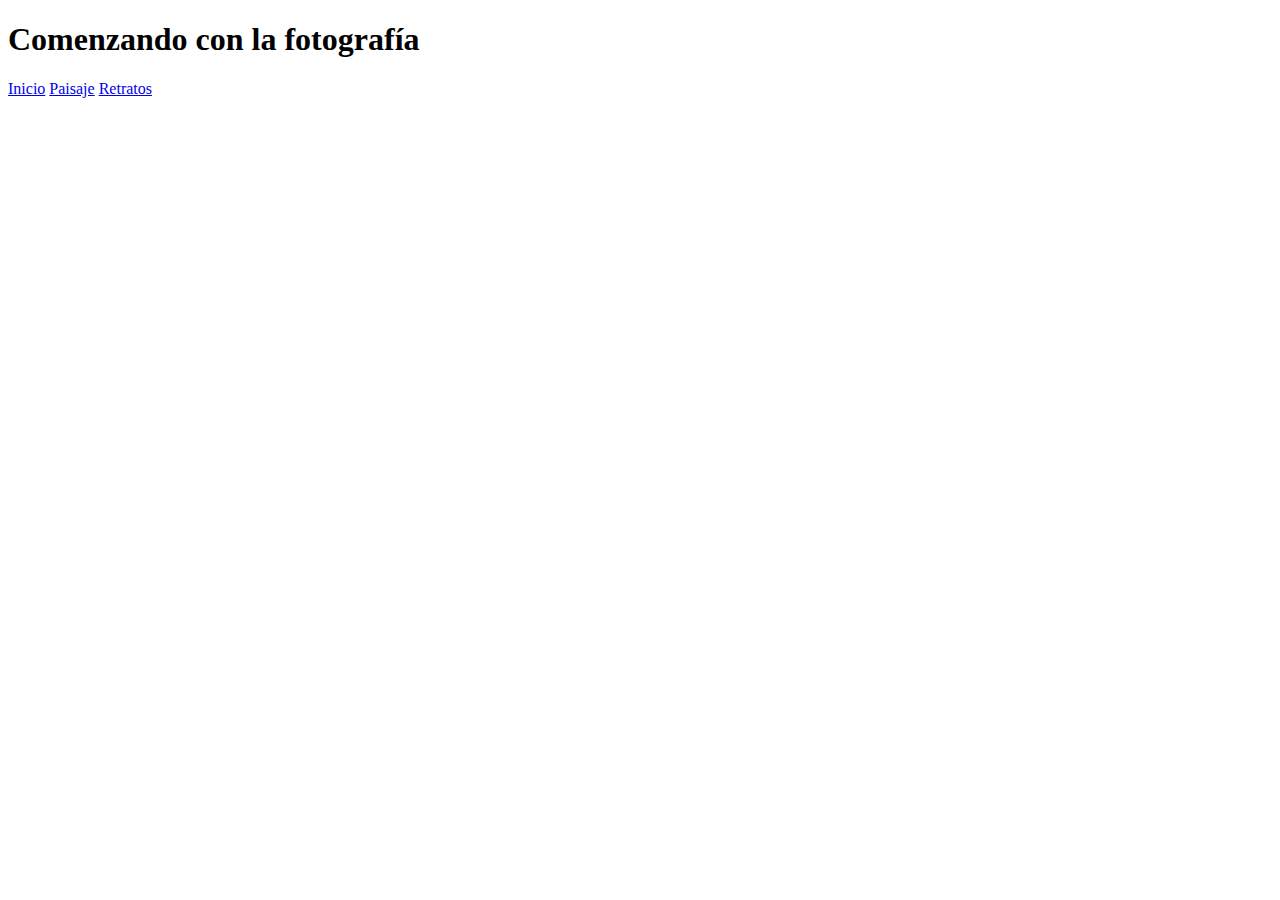
==== paisajes.html @ 9f3c2fb7 "index 70% paisajes 5%" ====
<!DOCTYPE html>
<html>
  <head>
    <meta charset="utf-8">
    <meta name="viewport" content="initial-scale=1.0, width=device, user.scalable=no">
    <link rel="stylesheet" href="css/paisajes.css">
    <link href="https://fonts.googleapis.com/css?family=Dancing+Script" rel="stylesheet">
    <title>Paisajes</title>
  </head>
  <body>
    <div class="Contenido">
    <header>
      <h1>Comenzando con la fotograf&iacute;a</h1>
      <nav>
        <a href="index.html">Inicio</a>
        <a href="#" id="Inicio">Paisaje</a>
        <a href="retratos.html">Retratos</a>
      </nav>
      </header>
  </body>
</html>
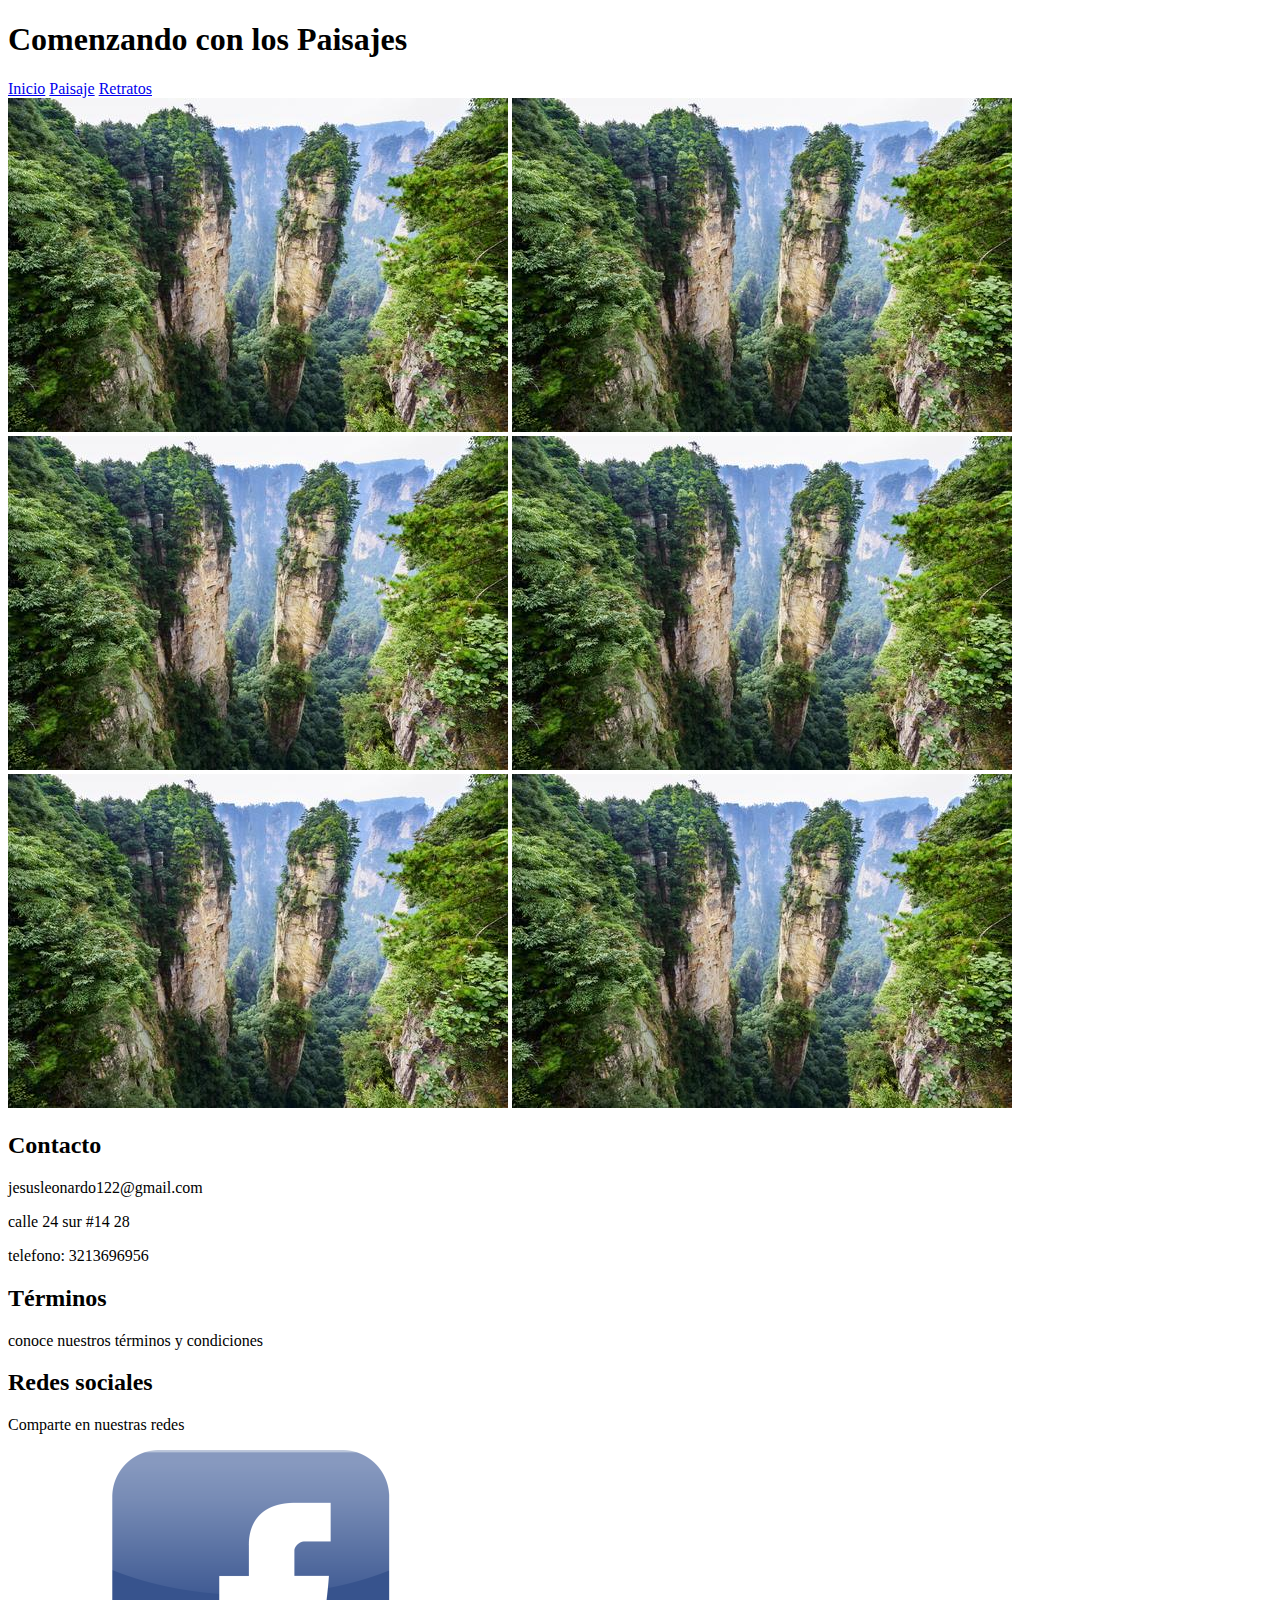
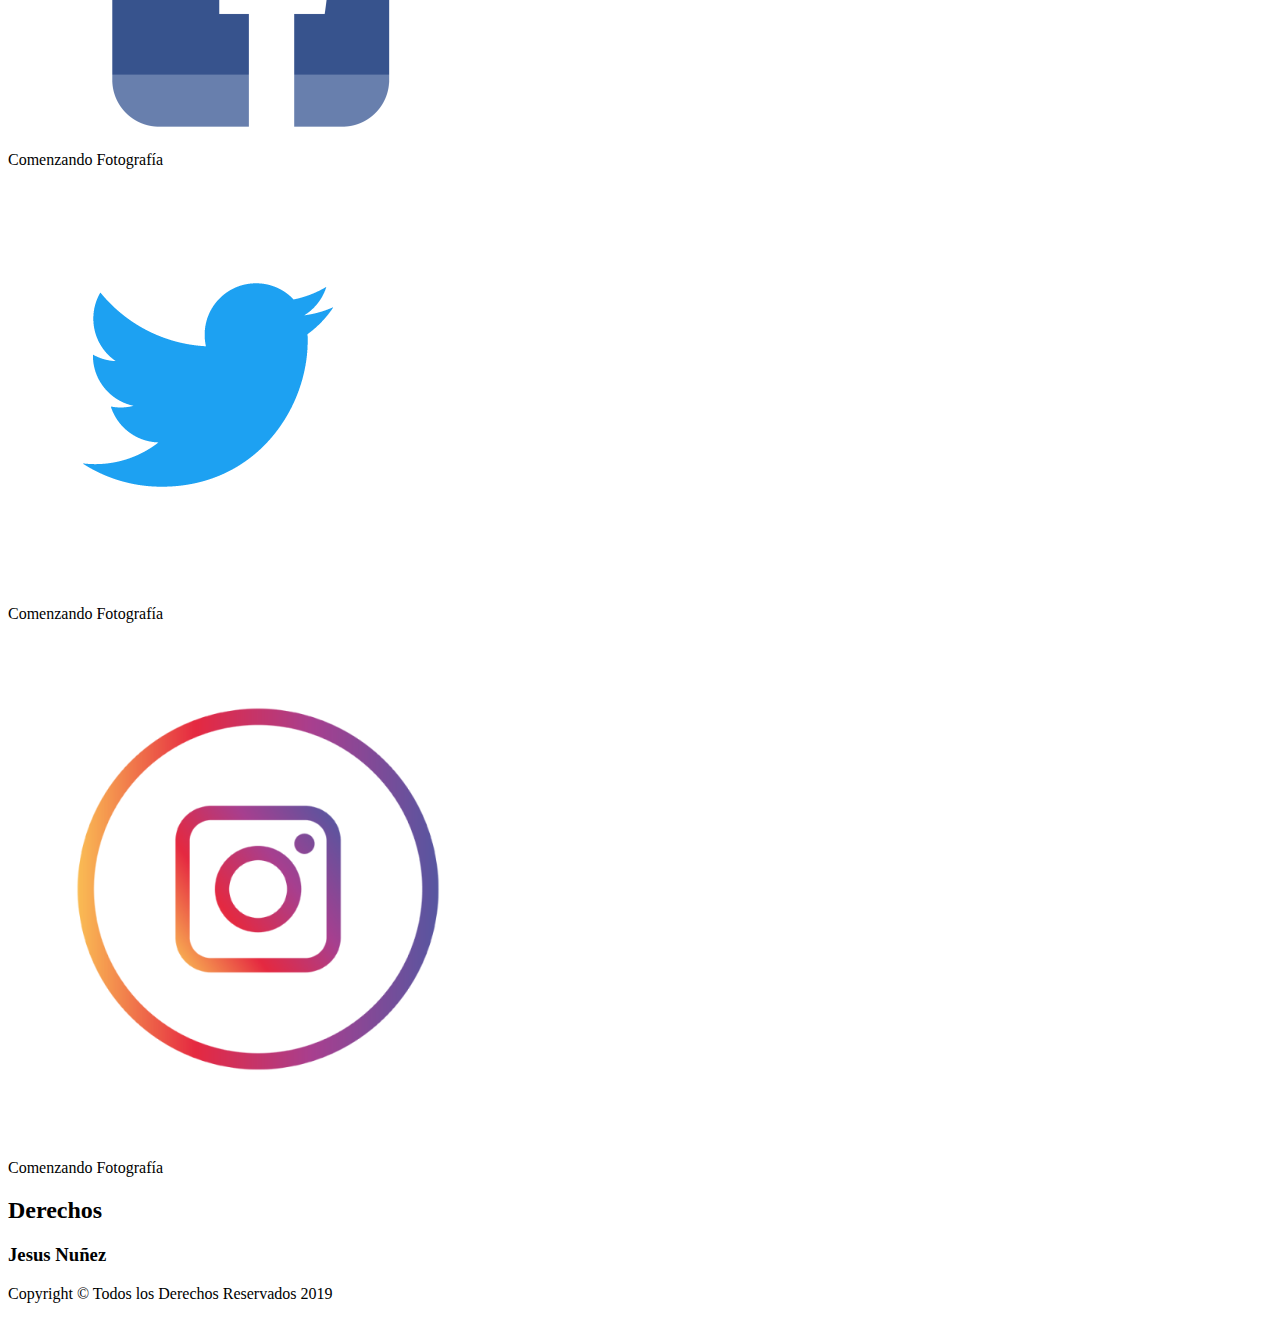
==== commit ea357d21: "Proyecto listo" ====
--- a/paisajes.html
+++ b/paisajes.html
@@ -10,12 +10,46 @@
   <body>
     <div class="Contenido">
     <header>
-      <h1>Comenzando con la fotograf&iacute;a</h1>
+      <h1>Comenzando con los Paisajes</h1>
       <nav>
         <a href="index.html">Inicio</a>
         <a href="#" id="Inicio">Paisaje</a>
         <a href="retratos.html">Retratos</a>
       </nav>
       </header>
+      <section>
+        <img src="imagenes/imagen3.jpg" id="imagen1" >
+        <img src="imagenes/imagen3.jpg" id="imagen2" >
+        <img src="imagenes/imagen3.jpg" id="imagen3">
+        <img src="imagenes/imagen3.jpg" id="imagen4">
+        <img src="imagenes/imagen3.jpg" id="imagen5">
+        <img src="imagenes/imagen3.jpg" id="imagen6">
+      <footer>
+        <div class="caja1" id="caja1">
+          <h2>Contacto</h2>
+          <p>jesusleonardo122@gmail.com</p>
+          <p>calle 24 sur #14 28</p>
+          <p>telefono: 3213696956</p>
+        </div>
+        <div class="caja2">
+          <h2>T&eacute;rminos</h2>
+          <p>conoce nuestros t&eacute;rminos y condiciones</p>
+        </div>
+        <div class="caja3">
+          <h2>Redes sociales</h2>
+          <p>Comparte en nuestras redes</p>
+            <img src="imagenes/facebook2.png" class="footer-image">
+            <p>Comenzando Fotograf&iacute;a</p>
+            <img src="imagenes/logo.png" class="footer-image">
+            <p>Comenzando Fotograf&iacute;a</p>
+            <img src="imagenes/instagram2.png" class="footer-image">
+            <p>Comenzando Fotograf&iacute;a</p>
+        </div>
+        <div class="caja4">
+          <h2>Derechos</h2>
+          <h3>Jesus Nuñez</h3>
+          <p>Copyright © Todos los Derechos Reservados 2019</p>
+        </div>
+      </footer>
   </body>
 </html>
